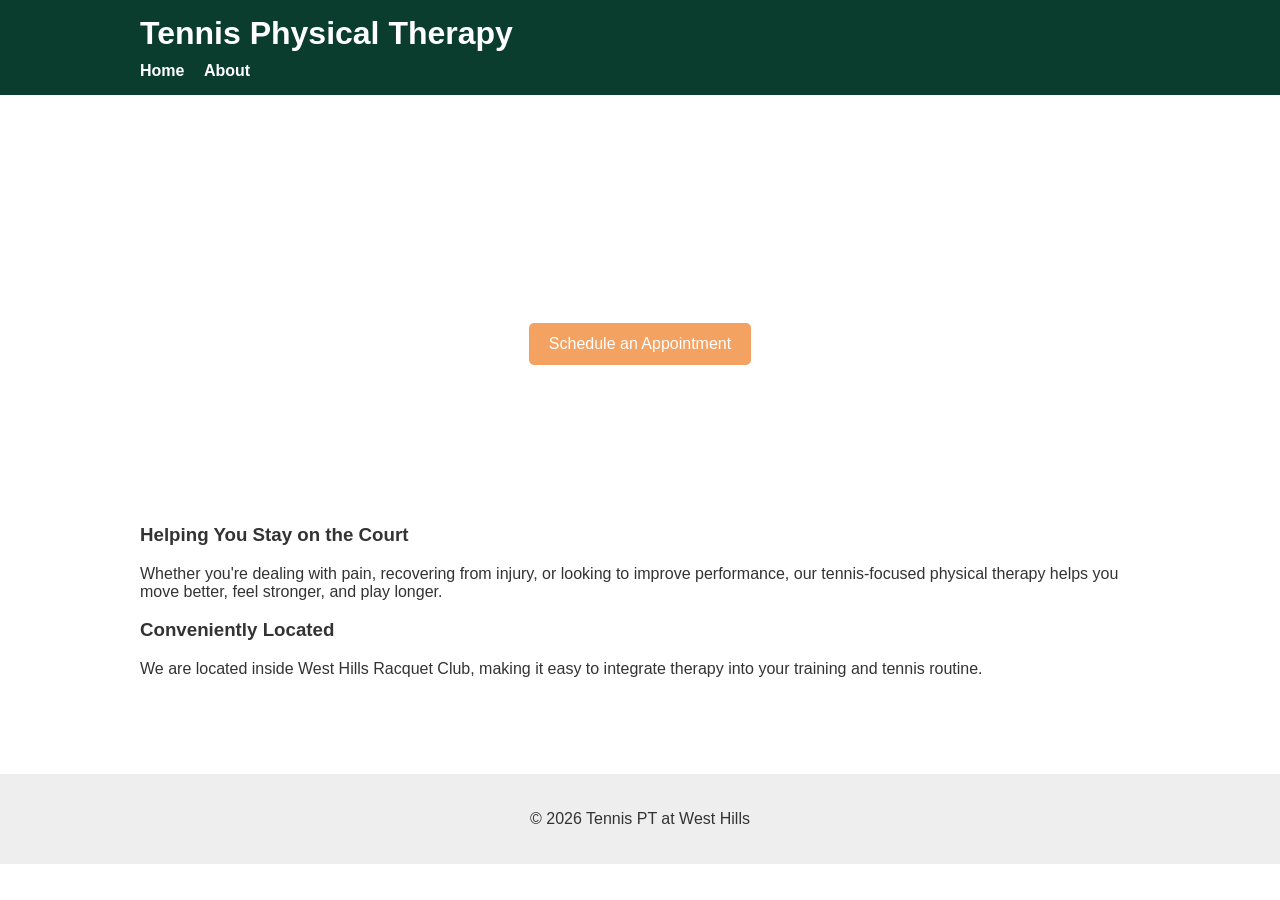
==== index.html @ 2c0d32ca "Add files via upload" ====
<!DOCTYPE html>
<html lang="en">
<head>
  <meta charset="UTF-8">
  <meta name="viewport" content="width=device-width, initial-scale=1.0">
  <title>Tennis Physical Therapy | West Hills</title>
  <link rel="stylesheet" href="style.css">
</head>
<body>

<header>
  <div class="container">
    <h1>Tennis Physical Therapy</h1>
    <nav>
      <a href="index.html">Home</a>
      <a href="bio.html">About</a>
    </nav>
  </div>
</header>

<section class="hero">
  <div class="container">
    <h2>Specialized Physical Therapy for Tennis Players</h2>
    <p>Located inside West Hills Racquet Club</p>
    <a href="#" class="btn">Schedule an Appointment</a>
  </div>
</section>

<section class="content">
  <div class="container">
    <h3>Helping You Stay on the Court</h3>
    <p>
      Whether you're dealing with pain, recovering from injury, or looking to
      improve performance, our tennis-focused physical therapy helps you move
      better, feel stronger, and play longer.
    </p>

    <h3>Conveniently Located</h3>
    <p>
      We are located inside West Hills Racquet Club, making it easy to integrate
      therapy into your training and tennis routine.
    </p>
  </div>
</section>

<footer>
  <div class="container">
    <p>© 2026 Tennis PT at West Hills</p>
  </div>
</footer>

</body>
</html>
---- style.css ----
body {
  margin: 0;
  font-family: Arial, sans-serif;
  color: #333;
}

.container {
  width: 90%;
  max-width: 1000px;
  margin: auto;
}

header {
  background: #0b3d2e;
  color: white;
  padding: 15px 0;
}

header h1 {
  margin: 0;
}

nav {
  margin-top: 10px;
}

nav a {
  color: white;
  margin-right: 15px;
  text-decoration: none;
  font-weight: bold;
}

.hero {
  background: url('https://images.unsplash.com/photo-1599058917212-d750089bc07e') center/cover no-repeat;
  color: white;
  padding: 100px 0;
  text-align: center;
}

.hero h2 {
  font-size: 2.5em;
  margin-bottom: 10px;
}

.btn {
  display: inline-block;
  background: #f4a261;
  color: white;
  padding: 12px 20px;
  text-decoration: none;
  border-radius: 5px;
}

.content {
  padding: 40px 0;
}

footer {
  background: #eee;
  text-align: center;
  padding: 20px 0;
  margin-top: 40px;
}
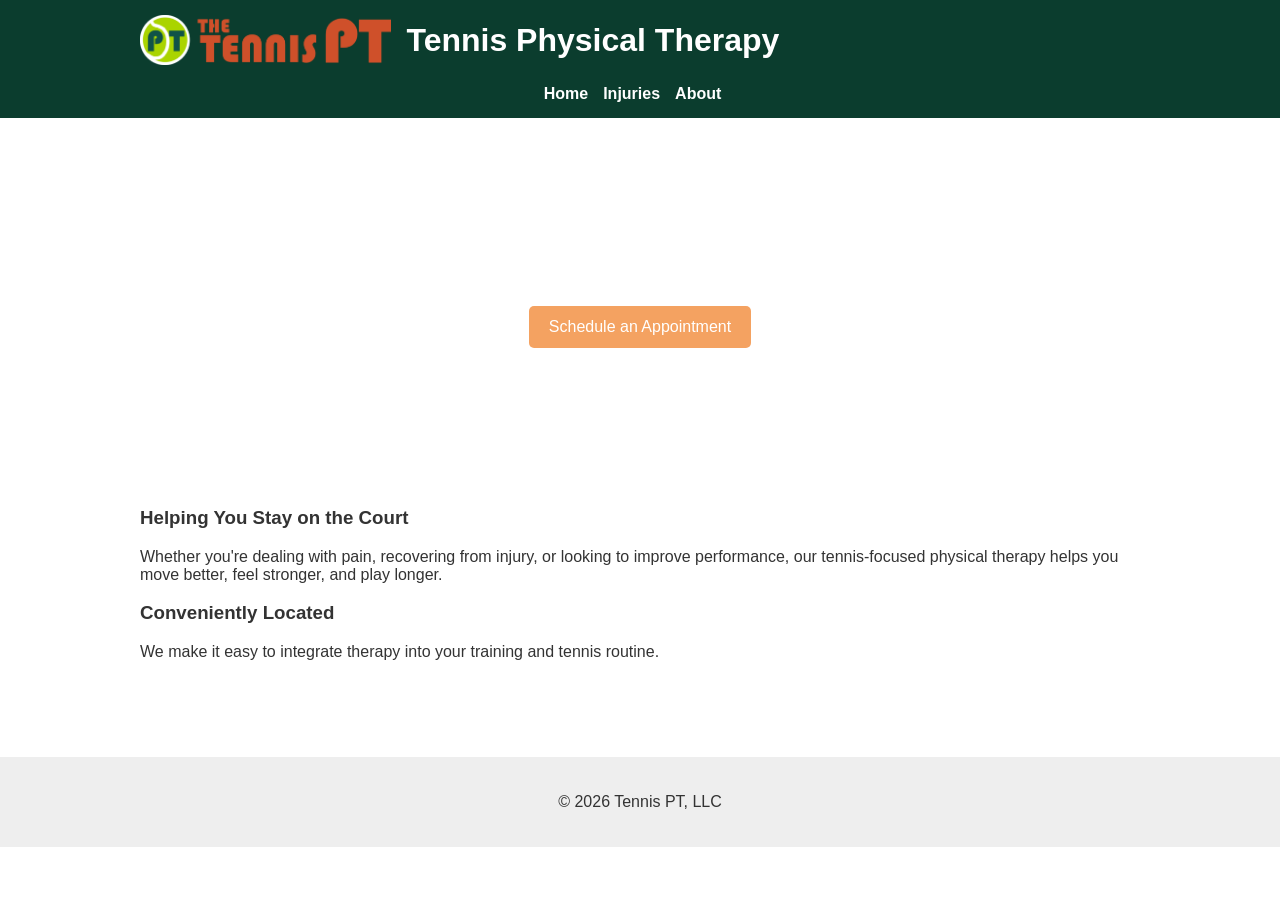
==== commit 21946b40: "Add images, create injuries page, update branding and layout" ====
--- a/index.html
+++ b/index.html
@@ -3,25 +3,34 @@
 <head>
   <meta charset="UTF-8">
   <meta name="viewport" content="width=device-width, initial-scale=1.0">
-  <title>Tennis Physical Therapy | West Hills</title>
+  <title>Tennis Physical Therapy</title>
   <link rel="stylesheet" href="style.css">
 </head>
 <body>
 
 <header>
   <div class="container">
-    <h1>Tennis Physical Therapy</h1>
+    <div class="title-section">
+      <img src="images/The Tennis PT Logo.png" alt="Tennis PT Logo" class="logo">
+      <h1>Tennis Physical Therapy</h1>
+    </div>
     <nav>
       <a href="index.html">Home</a>
+      <a href="injuries.html">Injuries</a>
       <a href="bio.html">About</a>
     </nav>
   </div>
 </header>
 
 <section class="hero">
+  <div class="slideshow">
+    <img src="images/AdobeStock_390586273.jpeg" alt="Tennis Court 1">
+    <img src="images/AdobeStock_491621962.jpeg" alt="Tennis Court 2">
+    <img src="images/AdobeStock_525986106.jpeg" alt="Tennis Court 3">
+    <img src="images/AdobeStock_529355399.jpeg" alt="Tennis Court 4">
+  </div>
   <div class="container">
     <h2>Specialized Physical Therapy for Tennis Players</h2>
-    <p>Located inside West Hills Racquet Club</p>
     <a href="#" class="btn">Schedule an Appointment</a>
   </div>
 </section>
@@ -37,15 +46,14 @@
 
     <h3>Conveniently Located</h3>
     <p>
-      We are located inside West Hills Racquet Club, making it easy to integrate
-      therapy into your training and tennis routine.
+      We make it easy to integrate therapy into your training and tennis routine.
     </p>
   </div>
 </section>
 
 <footer>
   <div class="container">
-    <p>© 2026 Tennis PT at West Hills</p>
+    <p>© 2026 Tennis PT, LLC</p>
   </div>
 </footer>
 
--- a/style.css
+++ b/style.css
@@ -16,12 +16,32 @@
   padding: 15px 0;
 }
 
+header .container {
+  display: flex;
+  flex-direction: column;
+  align-items: flex-start;
+}
+
+.title-section {
+  display: flex;
+  align-items: center;
+  margin-bottom: 10px;
+}
+
+.logo {
+  height: 50px;
+  margin-right: 15px;
+}
+
 header h1 {
   margin: 0;
 }
 
 nav {
   margin-top: 10px;
+  display: flex;
+  justify-content: center;
+  width: 100%;
 }
 
 nav a {
@@ -32,10 +52,43 @@
 }
 
 .hero {
-  background: url('https://images.unsplash.com/photo-1599058917212-d750089bc07e') center/cover no-repeat;
+  position: relative;
   color: white;
   padding: 100px 0;
   text-align: center;
+  overflow: hidden;
+}
+
+.slideshow {
+  position: absolute;
+  top: 0;
+  left: 0;
+  width: 100%;
+  height: 100%;
+  z-index: -1;
+}
+
+.slideshow img {
+  position: absolute;
+  top: 0;
+  left: 0;
+  width: 100%;
+  height: 100%;
+  object-fit: cover;
+  opacity: 0;
+  animation: fade 18s infinite;
+}
+
+.slideshow img:nth-child(1) { animation-delay: 0s; }
+.slideshow img:nth-child(2) { animation-delay: 4.5s; }
+.slideshow img:nth-child(3) { animation-delay: 9s; }
+.slideshow img:nth-child(4) { animation-delay: 13.5s; }
+
+@keyframes fade {
+  0% { opacity: 0; }
+  15% { opacity: 1; }
+  85% { opacity: 1; }
+  100% { opacity: 0; }
 }
 
 .hero h2 {
@@ -56,6 +109,13 @@
   padding: 40px 0;
 }
 
+.bio-photo {
+  float: right;
+  width: 200px;
+  margin-left: 20px;
+  border-radius: 5px;
+}
+
 footer {
   background: #eee;
   text-align: center;
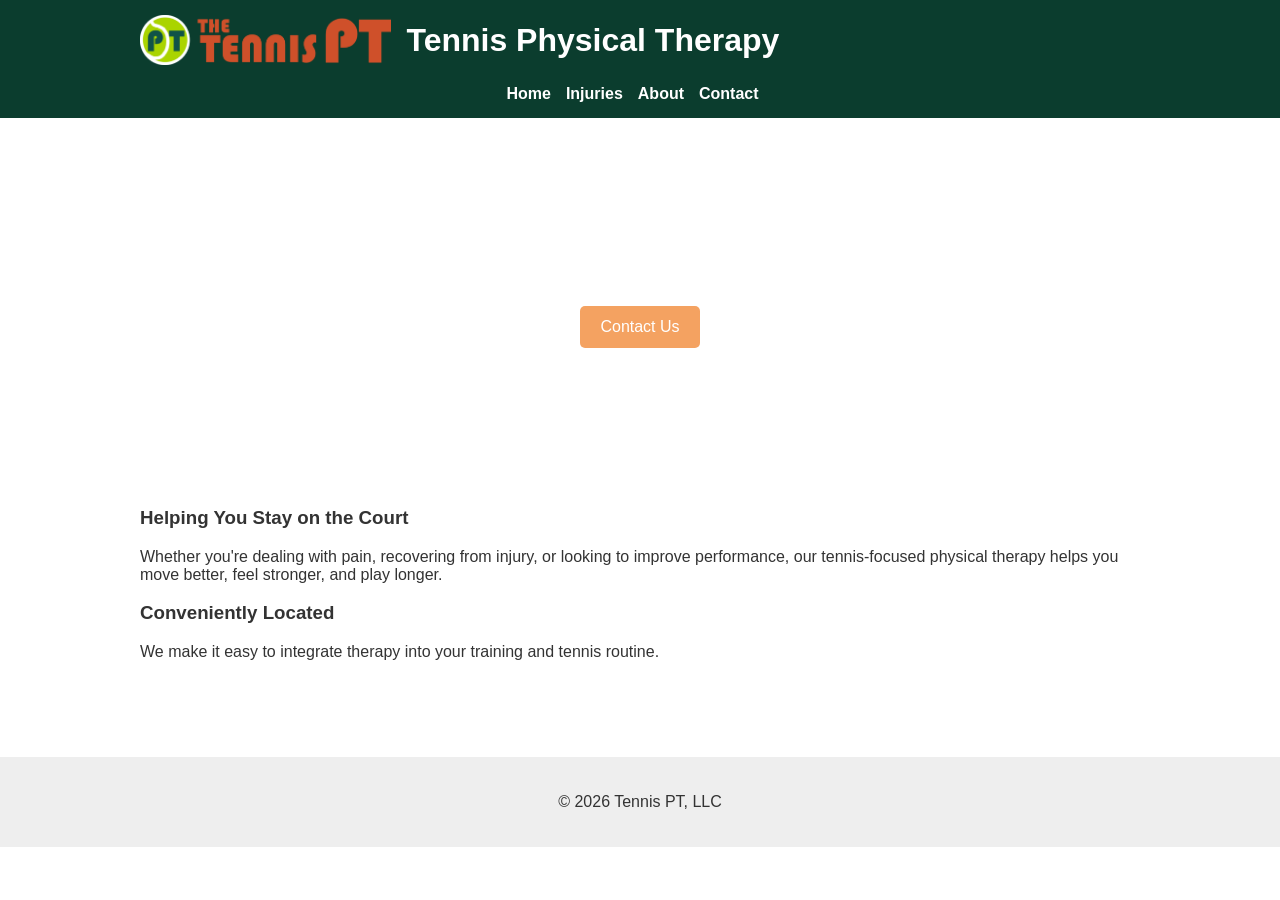
==== commit 659cbfb0: "Add contact page, update navigation, and include Alice email" ====
--- a/index.html
+++ b/index.html
@@ -18,6 +18,7 @@
       <a href="index.html">Home</a>
       <a href="injuries.html">Injuries</a>
       <a href="bio.html">About</a>
+      <a href="contact.html">Contact</a>
     </nav>
   </div>
 </header>
@@ -31,7 +32,7 @@
   </div>
   <div class="container">
     <h2>Specialized Physical Therapy for Tennis Players</h2>
-    <a href="#" class="btn">Schedule an Appointment</a>
+    <a href="contact.html" class="btn">Contact Us</a>
   </div>
 </section>
 
